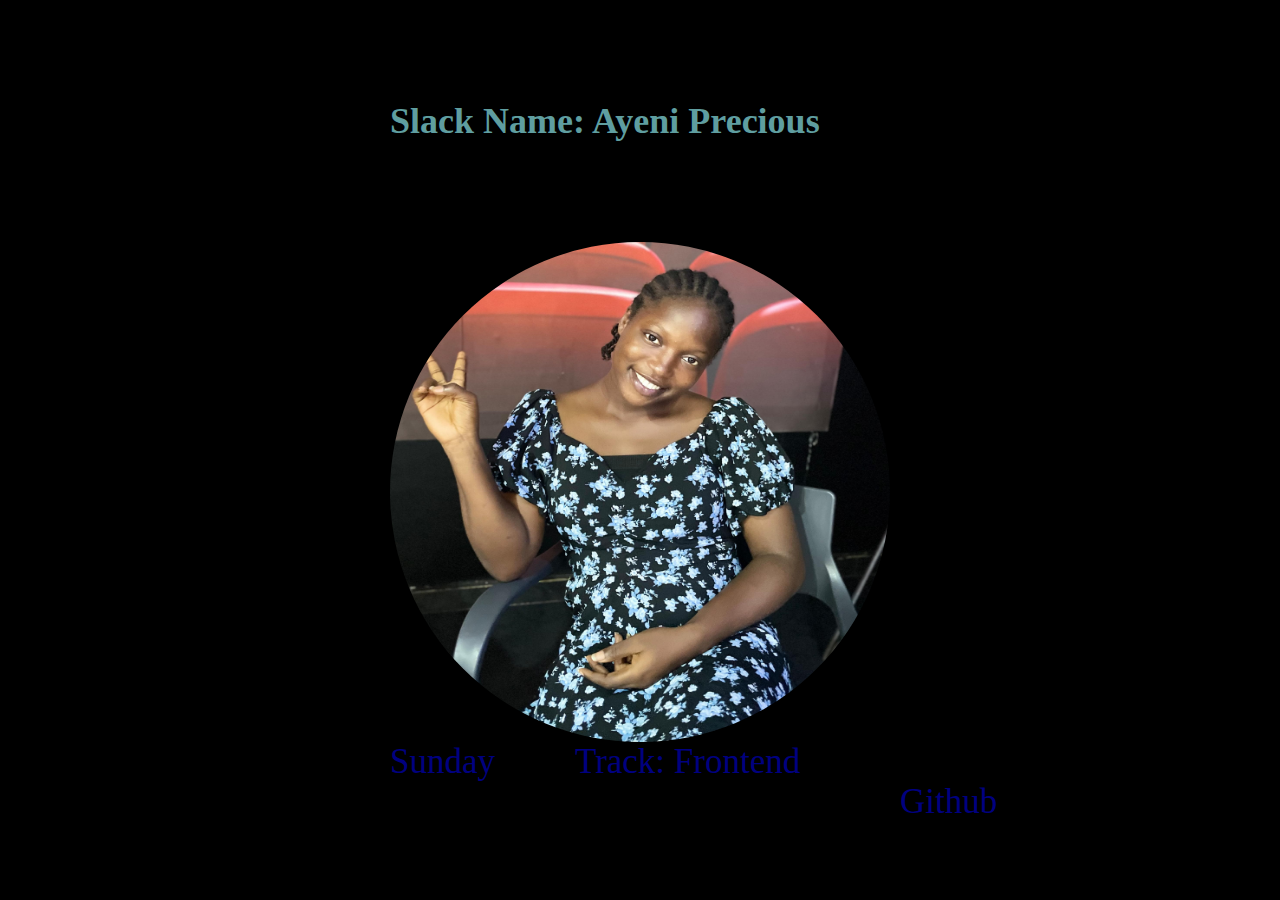
==== index.html @ 3fe9ad9b "first commit" ====
<!DOCTYPE html>
<html lang="en">
<head>
    <meta charset="UTF-8">
    <meta name="viewport" content="width=device-width, initial-scale=1.0">
    <title>Hng Stage 1 Task</title>
    <link rel="stylesheet" href="style.css">
</head>
<body>
    <div class="container">
        <div class="data-item" data-testid="slackUserName">
             <label>Slack Name:</label>
             <span>Ayeni Precious</span>
        </div>
        <div class="data-item" data-testid="slackDisplayImage">
            <!-- <p>Slack Display Picture</p> -->
            <img src="./slackDisplayImage.jpg" alt="Ayeni Precious">
        </div>
        <div class="data">
        <div class="data-item" data-testid="currentDayOfTheWeek">
           <span id="day"></span>
        </div>
        <div class="data-item" data-testid="currentUTCTime">
          <span id="time"></span>
        </div>
        <div class="data-item" data-testid="myTrack">
            <label>Track:</label>
            <span>Frontend</span>
        </div>
      </div>
   </div>
   <footer>
    <div class="github-link" data-testid="githubURL">
        <a href="https://github.com/Priceless001/Hng-task">Github</a>
    </div>
   </footer>
   <script>

     setInterval(()=>{
        var currentDate =  document.getElementById("time");
        
       var show = new Date().getTime();
       currentDate.innerHTML = show;

     }, 1000)


     let currentDay = document.getElementById('day')


     const daysOfWeek = [
            "Sunday", "Monday", "Tuesday", "Wednesday", "Thursday", "Friday", "Saturday"
        ];

       const days = new Date().getDay()
       console.log(days);
      const show = daysOfWeek[days];
      console.log(show);
      currentDay.innerHTML = show

   </script>
</body>
</html>
---- style.css ----
*{
    box-sizing: border-box;
    padding: 0;
    margin: 0;
}
body{
background-color: black;
}
.container{
    max-width: fit-content;
    margin: 0 auto;
    /* margin-left: 500px; */
}
img{
    width: 500px;
    height: 500px;
    margin-top: 100px;
    border-radius: 50%;
    /* filter: grayscale(50%); */
}
div[data-testid="slackUserName"]{
    font-size: 36px;
    font-weight: 600;
    color: cadetblue;
    margin-top: 100px;
}
div[data-testid="slackDisplayImage"]{
    display: flex;
}
p{
    margin-top: 300px;
    font-size: 36px;
    font-weight: 600;
    color: cadetblue;
}
.data{
    display: flex;
    gap: 40px;
}
div[data-testid="myTrack"]{
    color: navy;
    font-size: 35px;
    font-weight: 400;
}
#day{
    color: navy;
    font-size: 35px;
    font-weight: 400;
}
#time{
    color: navy;
    font-size: 35px;
    font-weight: 400;
}
a{
    color: navy;
    font-size: 35px;
    font-weight: 400;
    text-decoration: none;
    margin-left: 900px;
    margin-top: 300px;
}
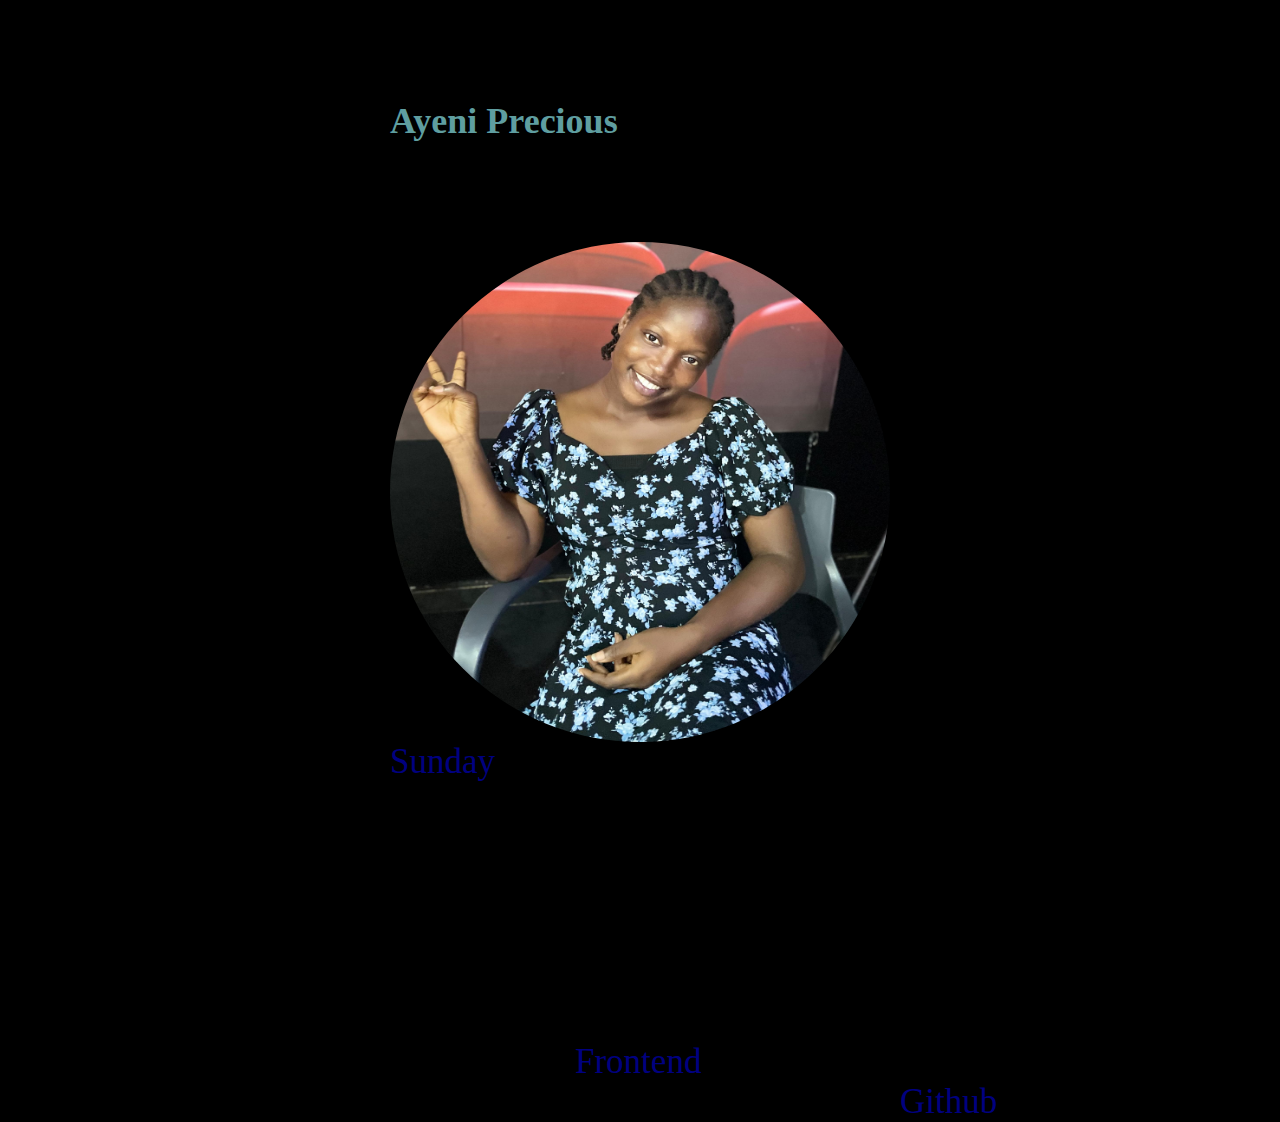
==== commit f1c74745: "first commit" ====
--- a/index.html
+++ b/index.html
@@ -8,29 +8,22 @@
 </head>
 <body>
     <div class="container">
-        <div class="data-item" data-testid="slackUserName">
-             <label>Slack Name:</label>
-             <span>Ayeni Precious</span>
-        </div>
-        <div class="data-item" data-testid="slackDisplayImage">
-            <!-- <p>Slack Display Picture</p> -->
+        <p data-testid="slackUserName">Ayeni Precious</p>
+        <div data-testid="slackDisplayImage">
             <img src="./slackDisplayImage.jpg" alt="Ayeni Precious">
         </div>
         <div class="data">
-        <div class="data-item" data-testid="currentDayOfTheWeek">
+        <div data-testid="currentDayOfTheWeek">
            <span id="day"></span>
         </div>
-        <div class="data-item" data-testid="currentUTCTime">
+        <div data-testid="currentUTCTime">
           <span id="time"></span>
         </div>
-        <div class="data-item" data-testid="myTrack">
-            <label>Track:</label>
-            <span>Frontend</span>
-        </div>
+        <p data-testid="myTrack"> Frontend</p>
       </div>
    </div>
    <footer>
-    <div class="github-link" data-testid="githubURL">
+    <div data-testid="githubURL">
         <a href="https://github.com/Priceless001/Hng-task">Github</a>
     </div>
    </footer>
--- a/style.css
+++ b/style.css
@@ -18,10 +18,10 @@
     border-radius: 50%;
     /* filter: grayscale(50%); */
 }
-div[data-testid="slackUserName"]{
+p[data-testid="slackUserName"]{
     font-size: 36px;
     font-weight: 600;
-    color: cadetblue;
+    /* color: cadetblue; */
     margin-top: 100px;
 }
 div[data-testid="slackDisplayImage"]{
@@ -37,7 +37,7 @@
     display: flex;
     gap: 40px;
 }
-div[data-testid="myTrack"]{
+p[data-testid="myTrack"]{
     color: navy;
     font-size: 35px;
     font-weight: 400;
